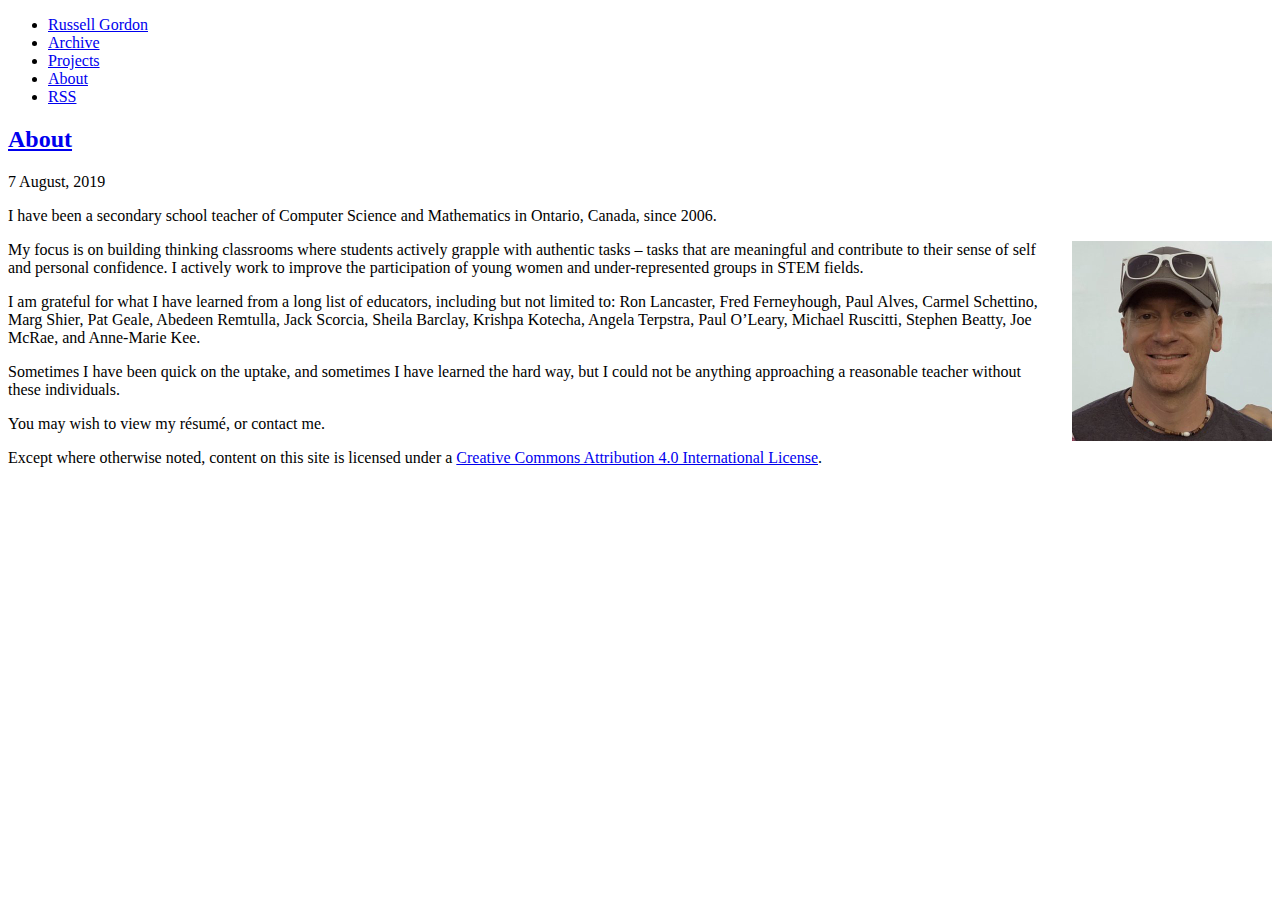
==== about/index.html @ b414f045 "rebuilding site Thu  8 Aug 2019 12:31:40 EDT" ====
<!DOCTYPE html>
<html lang="en-us">
<head>
  <meta charset="utf-8">
  <meta name="viewport" content="width=device-width, initial-scale=1.0">
  <title>
    
    About | Russell Gordon
    
  </title>
  
  <link rel="alternate" type="application/rss+xml" href="https://frosty-kepler-a9033a.onrender.com/about/index.xml" title="Russell Gordon">
  
  
  <link rel="stylesheet" href="https://frosty-kepler-a9033a.onrender.com/css/base.min.43c81d144472b0114fe020544e95c0b1035a7a2596f77880d7b05dcde4e0ada7.css" integrity="sha256-Q8gdFERysBFP4CBUTpXAsQNaeiWW93iA17BdzeTgrac=">
  
  <link rel="stylesheet" href="https://frosty-kepler-a9033a.onrender.com/css/gordon.css">
  
  <meta name="generator" content="Hugo 0.56.1" />
</head>
<body>
  <nav class="u-background">
  <div class="u-wrapper">
    <ul class="Banner">
      <li class="Banner-item Banner-item--title">
        <a class="Banner-link u-clickable" href="https://frosty-kepler-a9033a.onrender.com">Russell Gordon</a>
      </li>
      
      <li class="Banner-item">
        <a class="Banner-link u-clickable navitem" href="https://frosty-kepler-a9033a.onrender.com/archive/">Archive</a>
      </li>
      
      <li class="Banner-item">
        <a class="Banner-link u-clickable navitem" href="https://frosty-kepler-a9033a.onrender.com/projects/">Projects</a>
      </li>
      
      <li class="Banner-item">
        <a class="Banner-link u-clickable navitem" href="https://frosty-kepler-a9033a.onrender.com/about/">About</a>
      </li>
      
      <li class="Banner-item">
        <a class="Banner-link u-clickable navitem" href="https://frosty-kepler-a9033a.onrender.com/index.xml">RSS</a>
      </li>
      
    </ul>
  </div>
</nav>
  <main>
    <div class="u-wrapper">
      <div class="u-padding">
        

<header class="Heading">
  <h2 class="Heading-title">
    <a class="Heading-link u-clickable" href="https://frosty-kepler-a9033a.onrender.com/about/" rel="bookmark">About</a>
  </h2>
  
  <time datetime="2019-08-07T00:00:00Z">
    7 August, 2019
  </time>
  
</header>
<p>I have been a secondary school teacher of Computer Science and Mathematics in Ontario, Canada, since 2006.</p>

<p><img src="me.jpg" width="200px" height="200px" alt="A portrait of Russell Gordon." style="float: right; margin: 0px 0px 15px 15px;"/></p>

<p>My focus is on building thinking classrooms where students actively grapple with authentic tasks – tasks that are meaningful and contribute to their sense of self and personal confidence. I actively work to improve the participation of young women and under-represented groups in STEM fields.</p>

<p>I am grateful for what I have learned from a long list of educators, including but not limited to: Ron Lancaster, Fred Ferneyhough, Paul Alves, Carmel Schettino, Marg Shier, Pat Geale, Abedeen Remtulla, Jack Scorcia, Sheila Barclay, Krishpa Kotecha, Angela Terpstra, Paul O&rsquo;Leary, Michael Ruscitti, Stephen Beatty, Joe McRae, and Anne-Marie Kee.</p>

<p>Sometimes I have been quick on the uptake, and sometimes I have learned the hard way, but I could not be anything approaching a reasonable teacher without these individuals.</p>

<p>You may wish to view my résumé, or contact me.</p>




      </div>
    </div>
  </main>
  
<footer class="Footer">
  <div class="u-wrapper">
    <div class="u-padding">
      Except where otherwise noted, content on this site is licensed under a <a href="http://creativecommons.org/licenses/by/4.0/" rel="license"> Creative Commons Attribution 4.0 International License</a>.
    </div>
  </div>
</footer>

  
</body>
</html>
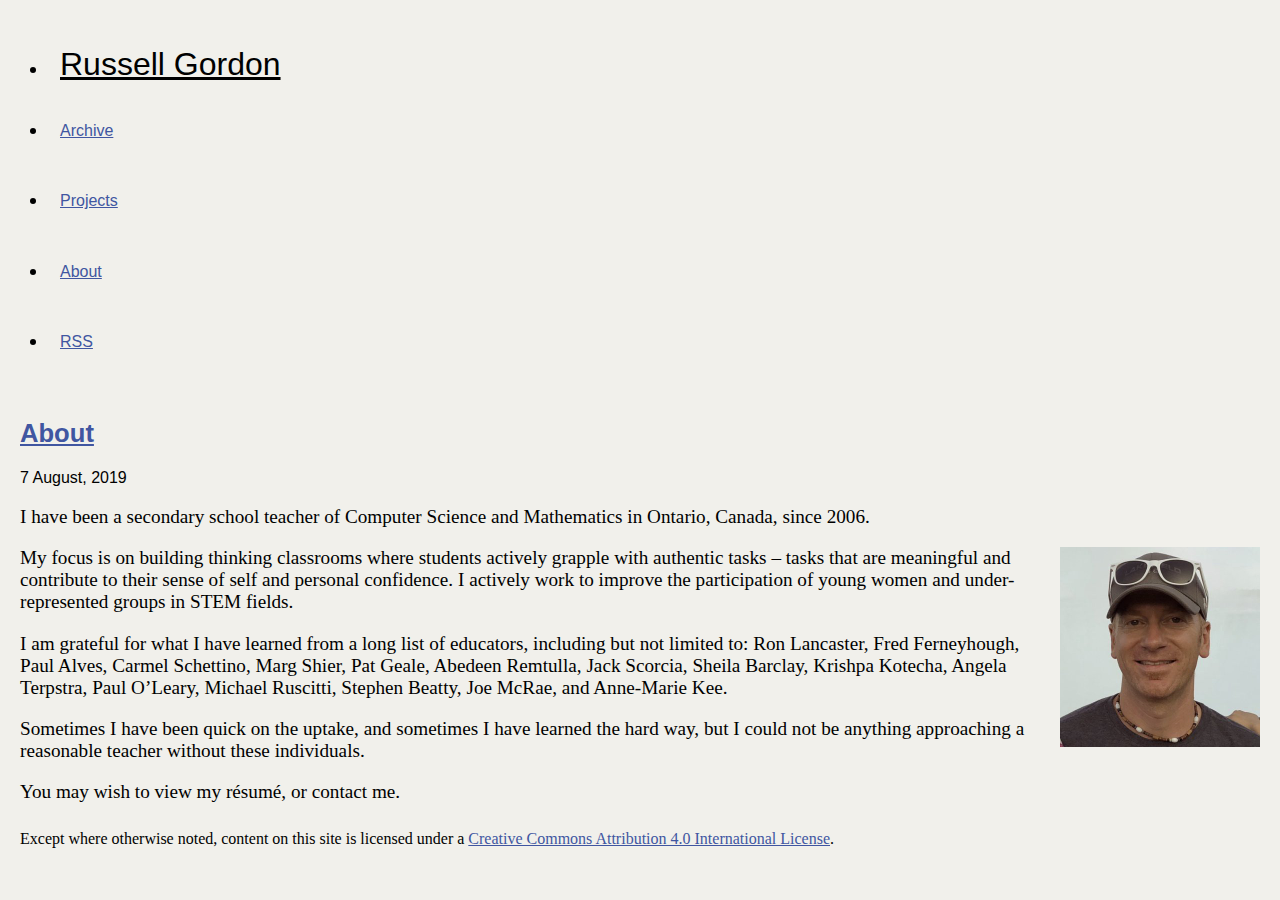
==== commit d24944eb: "rebuilding site Thu  8 Aug 2019 12:37:20 EDT" ====
--- a/about/index.html
+++ b/about/index.html
@@ -16,12 +16,12 @@
     
   </title>
   
-  <link rel="alternate" type="application/rss+xml" href="https://frosty-kepler-a9033a.onrender.com/about/index.xml" title="Russell Gordon">
+  <link rel="alternate" type="application/rss+xml" href="https://russellgordon.github.io/about/index.xml" title="Russell Gordon">
   
   
-  <link rel="stylesheet" href="https://frosty-kepler-a9033a.onrender.com/css/base.min.43c81d144472b0114fe020544e95c0b1035a7a2596f77880d7b05dcde4e0ada7.css" integrity="sha256-Q8gdFERysBFP4CBUTpXAsQNaeiWW93iA17BdzeTgrac=">
+  <link rel="stylesheet" href="https://russellgordon.github.io/css/base.min.43c81d144472b0114fe020544e95c0b1035a7a2596f77880d7b05dcde4e0ada7.css" integrity="sha256-Q8gdFERysBFP4CBUTpXAsQNaeiWW93iA17BdzeTgrac=">
   
-  <link rel="stylesheet" href="https://frosty-kepler-a9033a.onrender.com/css/gordon.css">
+  <link rel="stylesheet" href="https://russellgordon.github.io/css/gordon.css">
   
   <meta name="generator" content="Hugo 0.56.1" />
 </head>
@@ -30,23 +30,23 @@
   <div class="u-wrapper">
     <ul class="Banner">
       <li class="Banner-item Banner-item--title">
-        <a class="Banner-link u-clickable" href="https://frosty-kepler-a9033a.onrender.com">Russell Gordon</a>
+        <a class="Banner-link u-clickable" href="https://russellgordon.github.io">Russell Gordon</a>
       </li>
       
       <li class="Banner-item">
-        <a class="Banner-link u-clickable navitem" href="https://frosty-kepler-a9033a.onrender.com/archive/">Archive</a>
+        <a class="Banner-link u-clickable navitem" href="https://russellgordon.github.io/archive/">Archive</a>
       </li>
       
       <li class="Banner-item">
-        <a class="Banner-link u-clickable navitem" href="https://frosty-kepler-a9033a.onrender.com/projects/">Projects</a>
+        <a class="Banner-link u-clickable navitem" href="https://russellgordon.github.io/projects/">Projects</a>
       </li>
       
       <li class="Banner-item">
-        <a class="Banner-link u-clickable navitem" href="https://frosty-kepler-a9033a.onrender.com/about/">About</a>
+        <a class="Banner-link u-clickable navitem" href="https://russellgordon.github.io/about/">About</a>
       </li>
       
       <li class="Banner-item">
-        <a class="Banner-link u-clickable navitem" href="https://frosty-kepler-a9033a.onrender.com/index.xml">RSS</a>
+        <a class="Banner-link u-clickable navitem" href="https://russellgordon.github.io/index.xml">RSS</a>
       </li>
       
     </ul>
@@ -59,7 +59,7 @@
 
 <header class="Heading">
   <h2 class="Heading-title">
-    <a class="Heading-link u-clickable" href="https://frosty-kepler-a9033a.onrender.com/about/" rel="bookmark">About</a>
+    <a class="Heading-link u-clickable" href="https://russellgordon.github.io/about/" rel="bookmark">About</a>
   </h2>
   
   <time datetime="2019-08-07T00:00:00Z">
